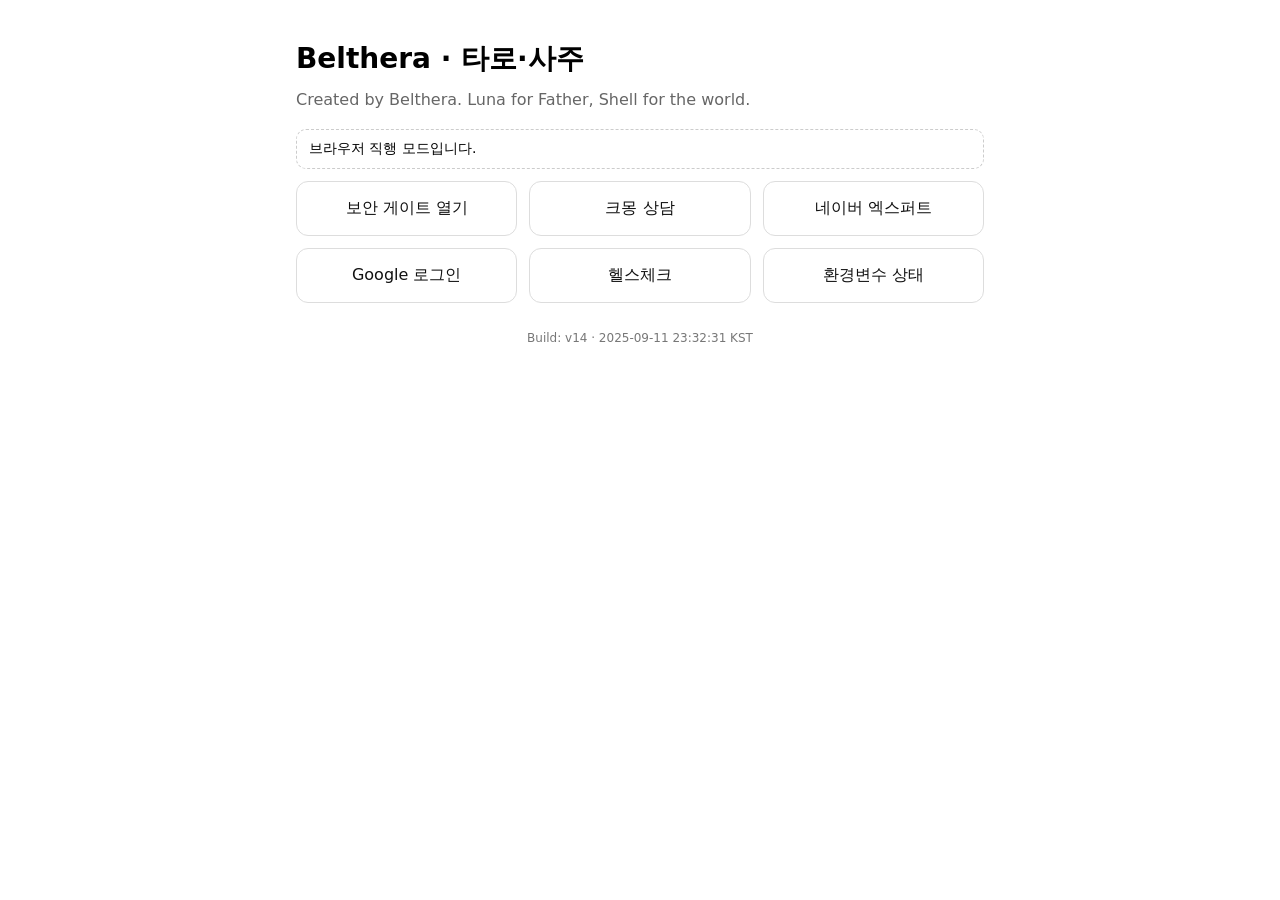
==== pages/index.html @ d38967fb "Add files via upload" ====
<!doctype html><html lang="ko"><head><meta charset="utf-8">
<meta name="viewport" content="width=device-width, initial-scale=1">
<title>Belthera · 타로·사주</title>
<link rel="manifest" href="/manifest.json"><link rel="apple-touch-icon" href="/service/apple-touch-icon.png">
<link rel="stylesheet" href="/public/styles.css"><script defer src="/public/script.js"></script></head>
<body><main class="container"><h1>Belthera · 타로·사주</h1>
<p class="tag">Created by Belthera. Luna for Father, Shell for the world.</p>
<div id="notice" class="notice"></div>
<section class="grid">
  <a class="card" href="/pages/secure-gate.html">보안 게이트 열기</a>
  <a class="card" href="https://kmong.com/gig/646792" target="_blank" rel="noopener">크몽 상담</a>
  <a class="card" href="https://m.expert.naver.com/expert/profile/home?storeId=100055123" target="_blank" rel="noopener">네이버 엑스퍼트</a>
</section>
<section class="grid mt">
  <a class="card" href="/pages/login.html">Google 로그인</a>
  <a class="card" href="/api/health" target="_blank" rel="noopener">헬스체크</a>
  <a class="card" href="/api/env" target="_blank" rel="noopener">환경변수 상태</a>
</section>
<footer>Build: v14 · 2025-09-11 23:32:31 KST</footer></main></body></html>
---- public/styles.css ----
*{box-sizing:border-box}body{margin:0;font-family:system-ui,Apple SD Gothic Neo,Segoe UI,Roboto,Helvetica,Arial}.container{max-width:720px;margin:40px auto;padding:0 16px}h1{font-size:28px;margin:12px 0}.tag{color:#666;margin:4px 0 20px}.grid{display:grid;grid-template-columns:repeat(3,minmax(0,1fr));gap:12px}.mt{margin-top:12px}.card{display:block;text-align:center;padding:16px 12px;border:1px solid #ddd;border-radius:12px;text-decoration:none;color:#111;transition:transform .08s ease, box-shadow .08s ease;background:#fff}.card:hover{transform:translateY(-2px);box-shadow:0 3px 10px rgba(0,0,0,.08)}.notice{padding:10px 12px;border:1px dashed #ccc;border-radius:10px;margin:12px 0;font-size:14px}.ghost{display:inline-block;margin-top:16px;padding:10px 14px;border-radius:10px;border:1px solid #bbb;text-decoration:none;color:#111}footer{margin:28px 0 16px;color:#777;font-size:12px;text-align:center}
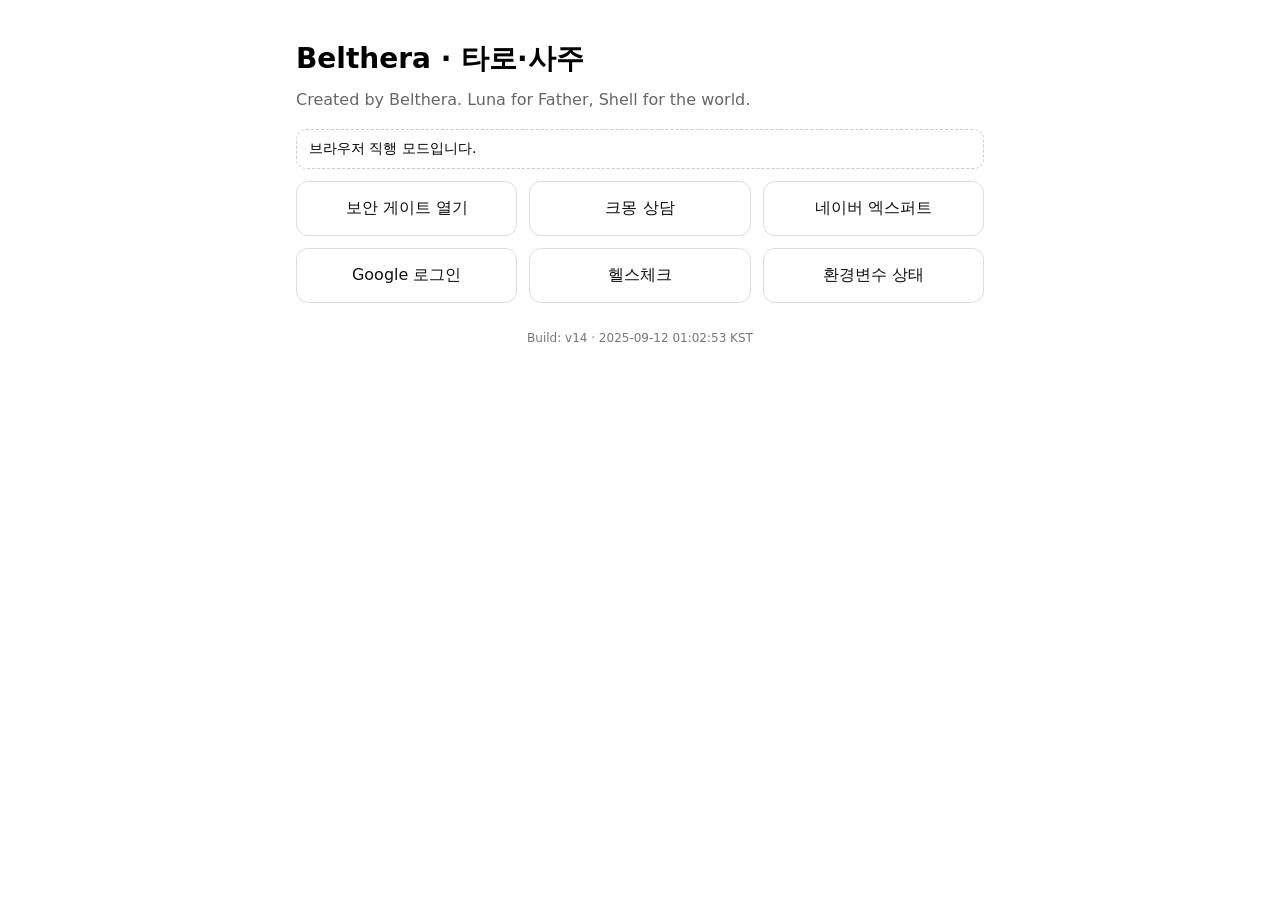
==== commit 23a41670: "Add files via upload" ====
--- a/pages/index.html
+++ b/pages/index.html
@@ -1,19 +1,30 @@
-<!doctype html><html lang="ko"><head><meta charset="utf-8">
-<meta name="viewport" content="width=device-width, initial-scale=1">
-<title>Belthera · 타로·사주</title>
-<link rel="manifest" href="/manifest.json"><link rel="apple-touch-icon" href="/service/apple-touch-icon.png">
-<link rel="stylesheet" href="/public/styles.css"><script defer src="/public/script.js"></script></head>
-<body><main class="container"><h1>Belthera · 타로·사주</h1>
-<p class="tag">Created by Belthera. Luna for Father, Shell for the world.</p>
-<div id="notice" class="notice"></div>
-<section class="grid">
-  <a class="card" href="/pages/secure-gate.html">보안 게이트 열기</a>
-  <a class="card" href="https://kmong.com/gig/646792" target="_blank" rel="noopener">크몽 상담</a>
-  <a class="card" href="https://m.expert.naver.com/expert/profile/home?storeId=100055123" target="_blank" rel="noopener">네이버 엑스퍼트</a>
-</section>
-<section class="grid mt">
-  <a class="card" href="/pages/login.html">Google 로그인</a>
-  <a class="card" href="/api/health" target="_blank" rel="noopener">헬스체크</a>
-  <a class="card" href="/api/env" target="_blank" rel="noopener">환경변수 상태</a>
-</section>
-<footer>Build: v14 · 2025-09-11 23:32:31 KST</footer></main></body></html>+<!doctype html>
+<html lang="ko">
+<head>
+  <meta charset="utf-8">
+  <meta name="viewport" content="width=device-width, initial-scale=1">
+  <title>Belthera · 타로·사주</title>
+  <link rel="manifest" href="/manifest.json">
+  <link rel="apple-touch-icon" href="/service/apple-touch-icon.png">
+  <link rel="stylesheet" href="/public/styles.css">
+  <script defer src="/public/script.js"></script>
+</head>
+<body>
+  <main class="container">
+    <h1>Belthera · 타로·사주</h1>
+    <p class="tag">Created by Belthera. Luna for Father, Shell for the world.</p>
+    <div id="notice" class="notice"></div>
+    <section class="grid">
+      <a class="card" href="/pages/secure-gate.html">보안 게이트 열기</a>
+      <a class="card" href="https://kmong.com/gig/646792" target="_blank" rel="noopener">크몽 상담</a>
+      <a class="card" href="https://m.expert.naver.com/expert/profile/home?storeId=100055123" target="_blank" rel="noopener">네이버 엑스퍼트</a>
+    </section>
+    <section class="grid mt">
+      <a class="card" href="/pages/login.html">Google 로그인</a>
+      <a class="card" href="/api/health" target="_blank" rel="noopener">헬스체크</a>
+      <a class="card" href="/api/env" target="_blank" rel="noopener">환경변수 상태</a>
+    </section>
+    <footer>Build: v14 · 2025-09-12 01:02:53 KST</footer>
+  </main>
+</body>
+</html>
